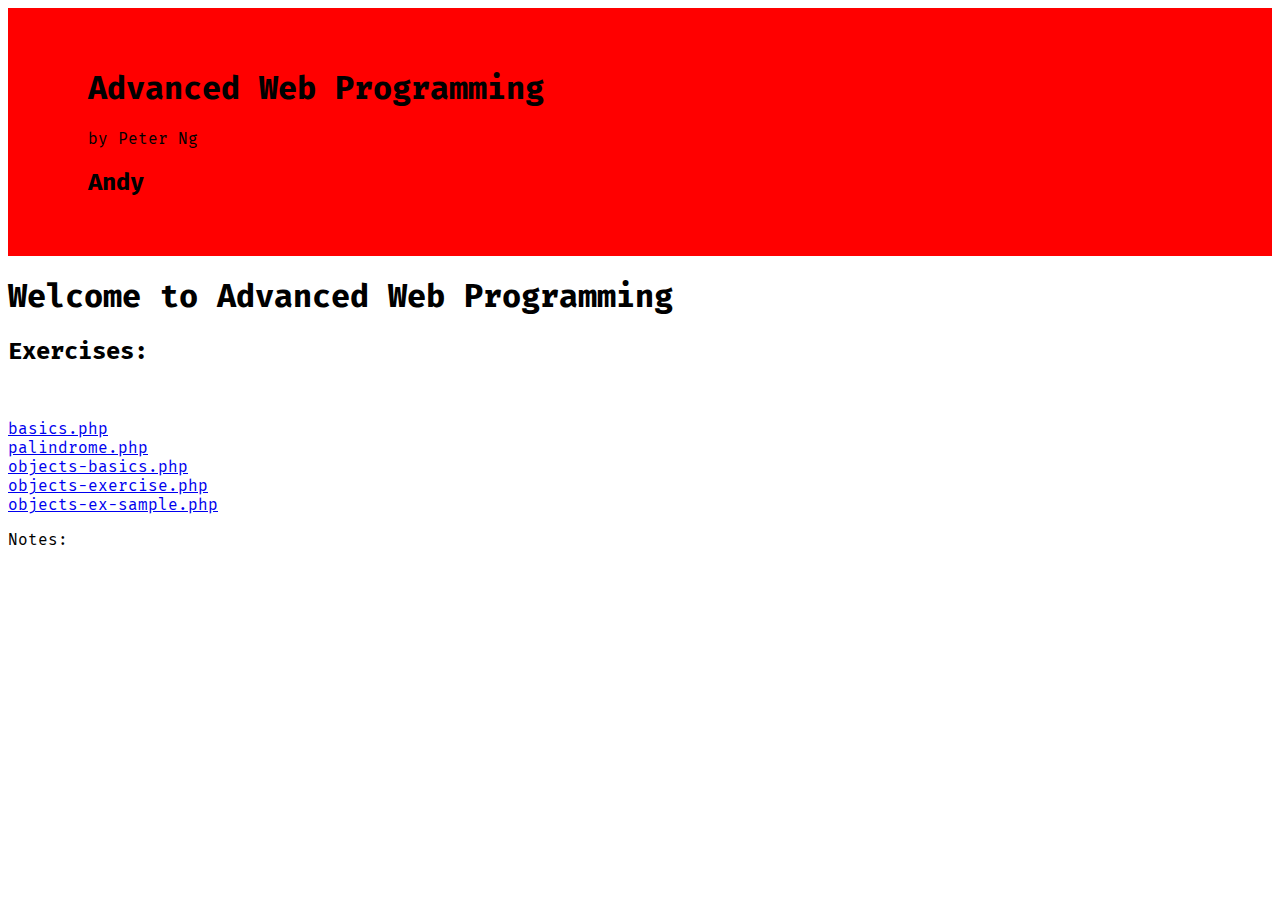
==== index.html @ 308a7c19 "Add files via upload" ====
<!DOCTYPE html>
<html lang="en">

<head>
  <meta charset="UTF-8">
  <meta name="viewport" content="width=device-width, initial-scale=1.0">
  <title>Advanced Web Programming</title>
  <link rel="preconnect" href="https://fonts.googleapis.com">
  <link rel="preconnect" href="https://fonts.gstatic.com" crossorigin>
  <link href="https://fonts.googleapis.com/css2?family=Fira+Mono:wght@400;500;700&display=swap" rel="stylesheet">
  <style>
    /* *{
            margin: 0;
            padding: 0;
            box-sizing: border-box;
        } */
    body {
      font-family: 'Fira Mono', monospace;
    }

    p a {
      display: block;
    }

    header {
      background-color: #ff0000;
      padding: 40px 80px;
    }
  </style>
</head>

<body>

  <header>
    <h1>Advanced Web Programming</h1>
    <!-- <h1>582-21F-VA</h1> -->
    <p>by Peter Ng</p>
    <h2>Andy</h2>
  </header>

  <h1>Welcome to <strong>Advanced Web Programming</strong></h1>
  <h2>Exercises:</h2><br>
  <p>
    <a href="/block3/block3-adv-web/demo/basics.php">basics.php</a>
    <a href="/block3/block3-adv-web/demo/palindrome.php">palindrome.php</a>
    <a href="/block3/block3-adv-web/demo/objects-basics.php">objects-basics.php</a>
    <a href="/block3/block3-adv-web/demo/objects-exercise.php">objects-exercise.php</a>
    <a href="/block3/block3-adv-web/demo/objects-ex-sample.php">objects-ex-sample.php</a>
  </p>



  <p>Notes:<br>

  </p>

</body>

</html>
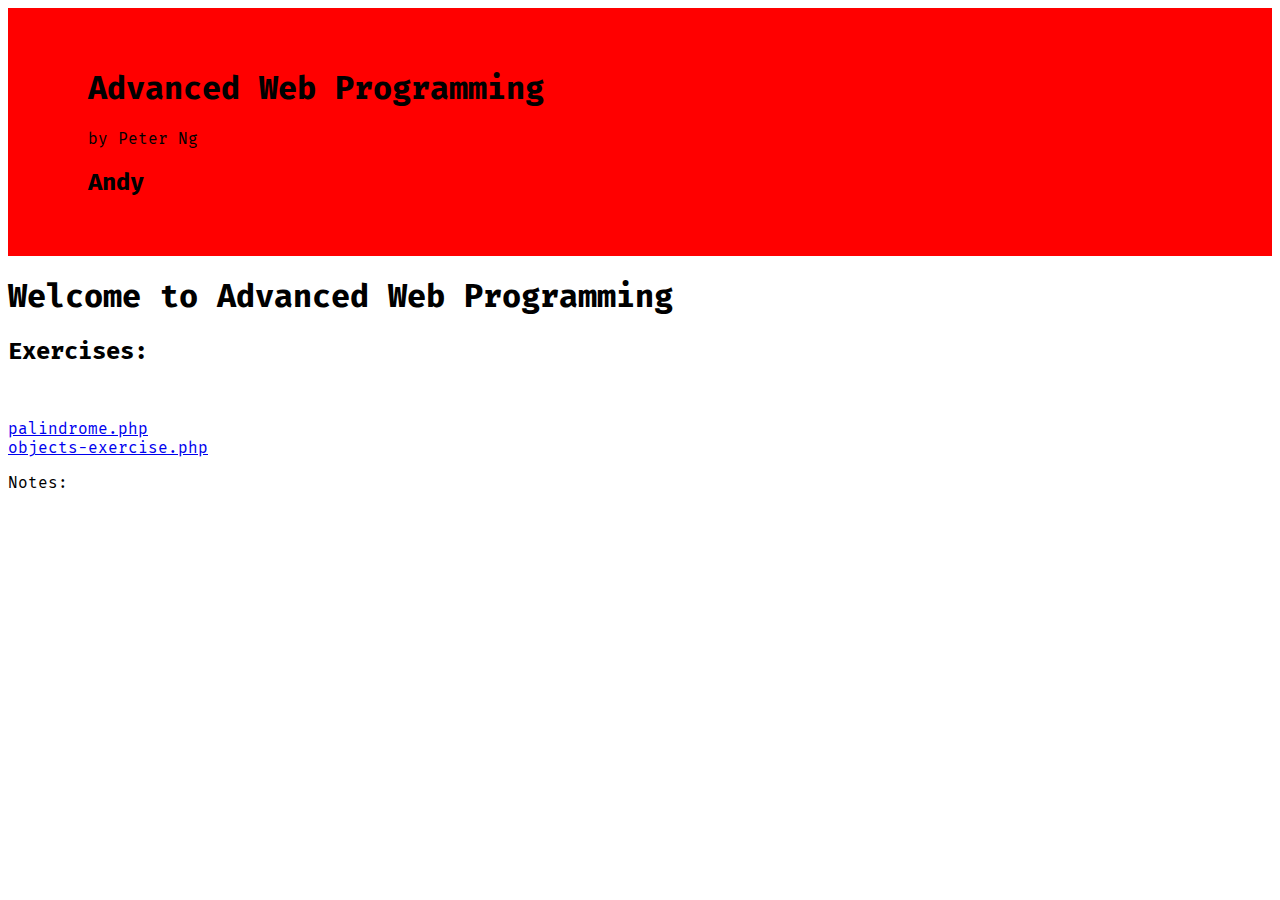
==== commit 892203d6: "update links" ====
--- a/index.html
+++ b/index.html
@@ -41,11 +41,10 @@
   <h1>Welcome to <strong>Advanced Web Programming</strong></h1>
   <h2>Exercises:</h2><br>
   <p>
-    <a href="/block3/block3-adv-web/demo/basics.php">basics.php</a>
-    <a href="/block3/block3-adv-web/demo/palindrome.php">palindrome.php</a>
-    <a href="/block3/block3-adv-web/demo/objects-basics.php">objects-basics.php</a>
-    <a href="/block3/block3-adv-web/demo/objects-exercise.php">objects-exercise.php</a>
-    <a href="/block3/block3-adv-web/demo/objects-ex-sample.php">objects-ex-sample.php</a>
+    
+    <a href="/block3-adv-web/exercises/palindrome.php">palindrome.php</a>
+    <a href="/block3-adv-web/exercises/objects-exercise.php">objects-exercise.php</a>
+    
   </p>
 
 
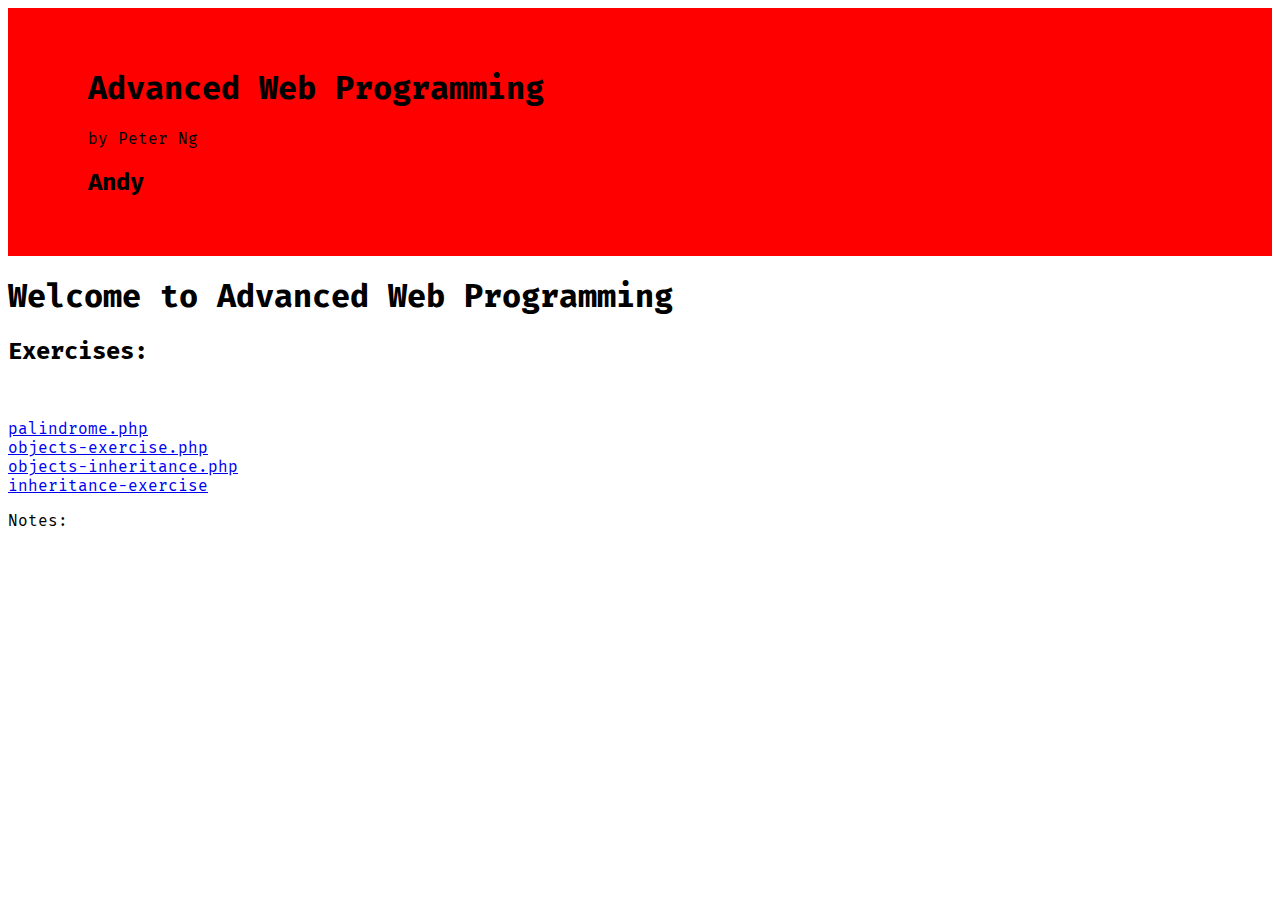
==== commit 1bdd4c7e: "added inheritance folder and file + notes" ====
--- a/index.html
+++ b/index.html
@@ -44,7 +44,8 @@
     
     <a href="/block3-adv-web/exercises/palindrome.php">palindrome.php</a>
     <a href="/block3-adv-web/exercises/objects-exercise.php">objects-exercise.php</a>
-    
+    <a href="/block3-adv-web/demo/objects-inherance.php">objects-inheritance.php</a>
+    <a href="/block3-adv-web/exercises/inheritance/inheritance.php">inheritance-exercise</a>
   </p>
 
 
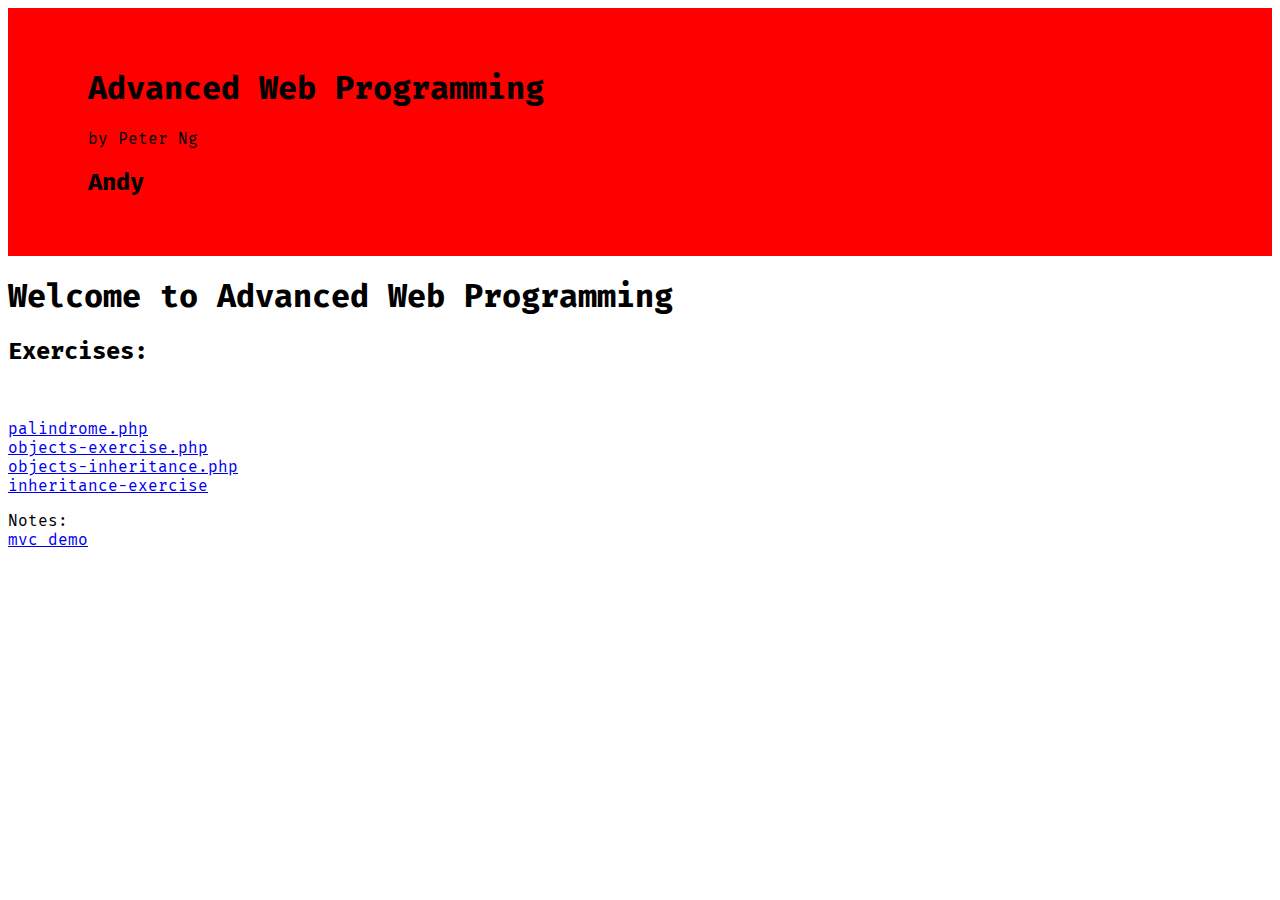
==== commit e49af43b: "added files" ====
--- a/index.html
+++ b/index.html
@@ -51,7 +51,7 @@
 
 
   <p>Notes:<br>
-
+    <a href="demo/mvc/index.php">mvc demo</a>
   </p>
 
 </body>
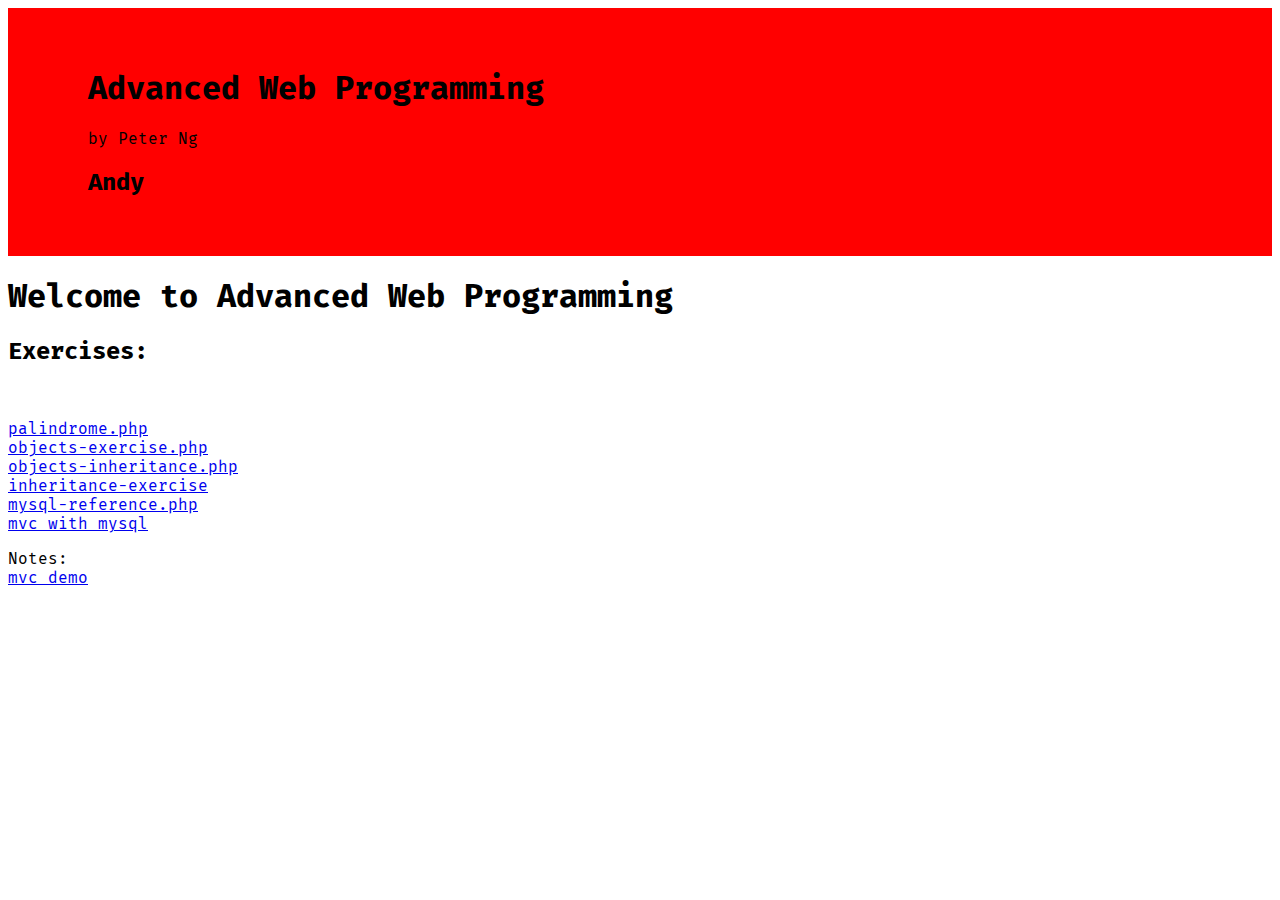
==== commit 776f7b07: "added link" ====
--- a/index.html
+++ b/index.html
@@ -46,6 +46,8 @@
     <a href="/block3-adv-web/exercises/objects-exercise.php">objects-exercise.php</a>
     <a href="/block3-adv-web/demo/objects-inherance.php">objects-inheritance.php</a>
     <a href="/block3-adv-web/exercises/inheritance/inheritance.php">inheritance-exercise</a>
+    <a href="/block3-adv-web/demo/mvc-mysql/mysql-reference.php">mysql-reference.php</a>
+    <a href="/block3-adv-web/demo/mvc-mysql/index.php">mvc with mysql</a>
   </p>
 
 
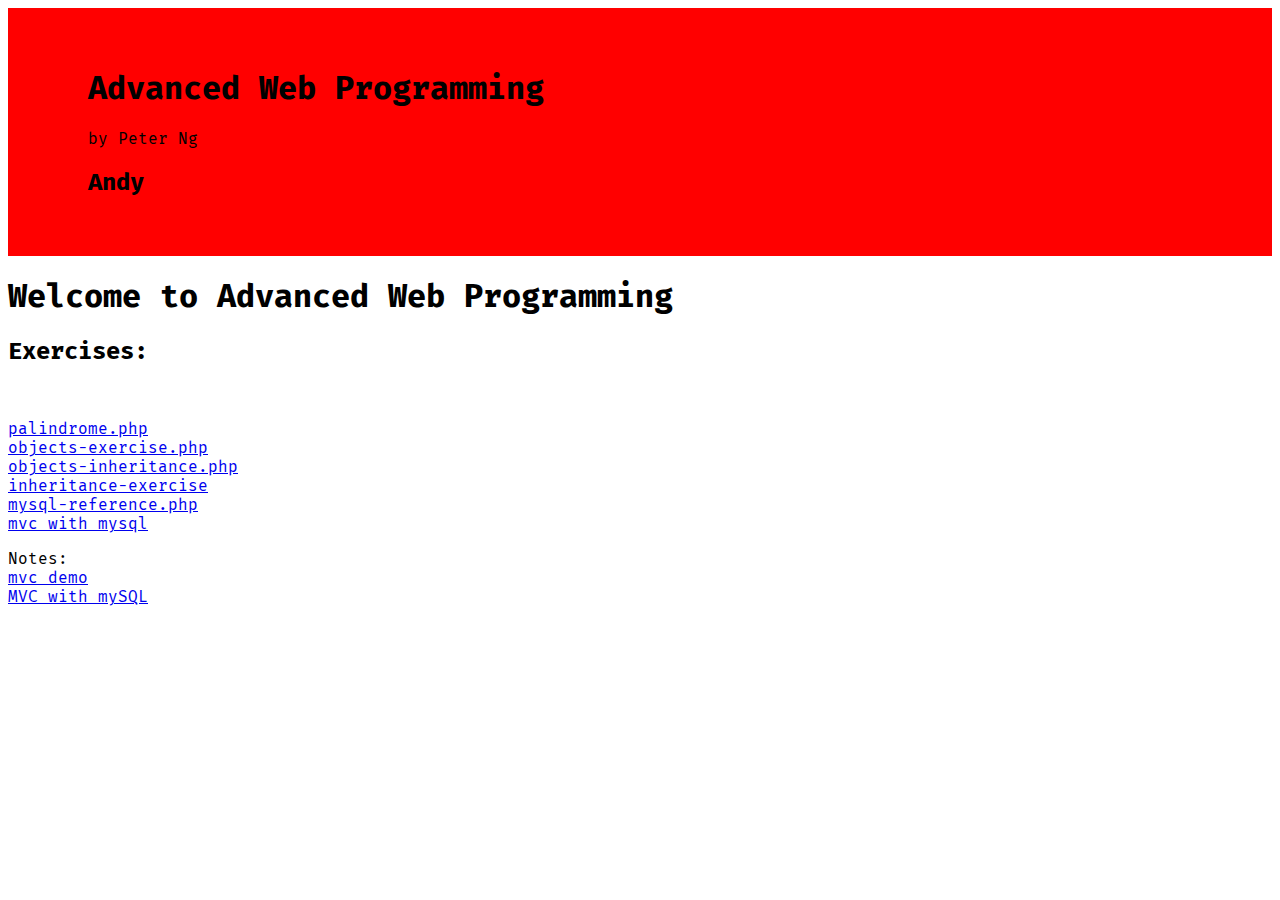
==== commit e7f2c942: "added and updated files" ====
--- a/index.html
+++ b/index.html
@@ -54,6 +54,7 @@
 
   <p>Notes:<br>
     <a href="demo/mvc/index.php">mvc demo</a>
+    <a href="demo/mvc-mysql/index.php">MVC with mySQL</a>
   </p>
 
 </body>
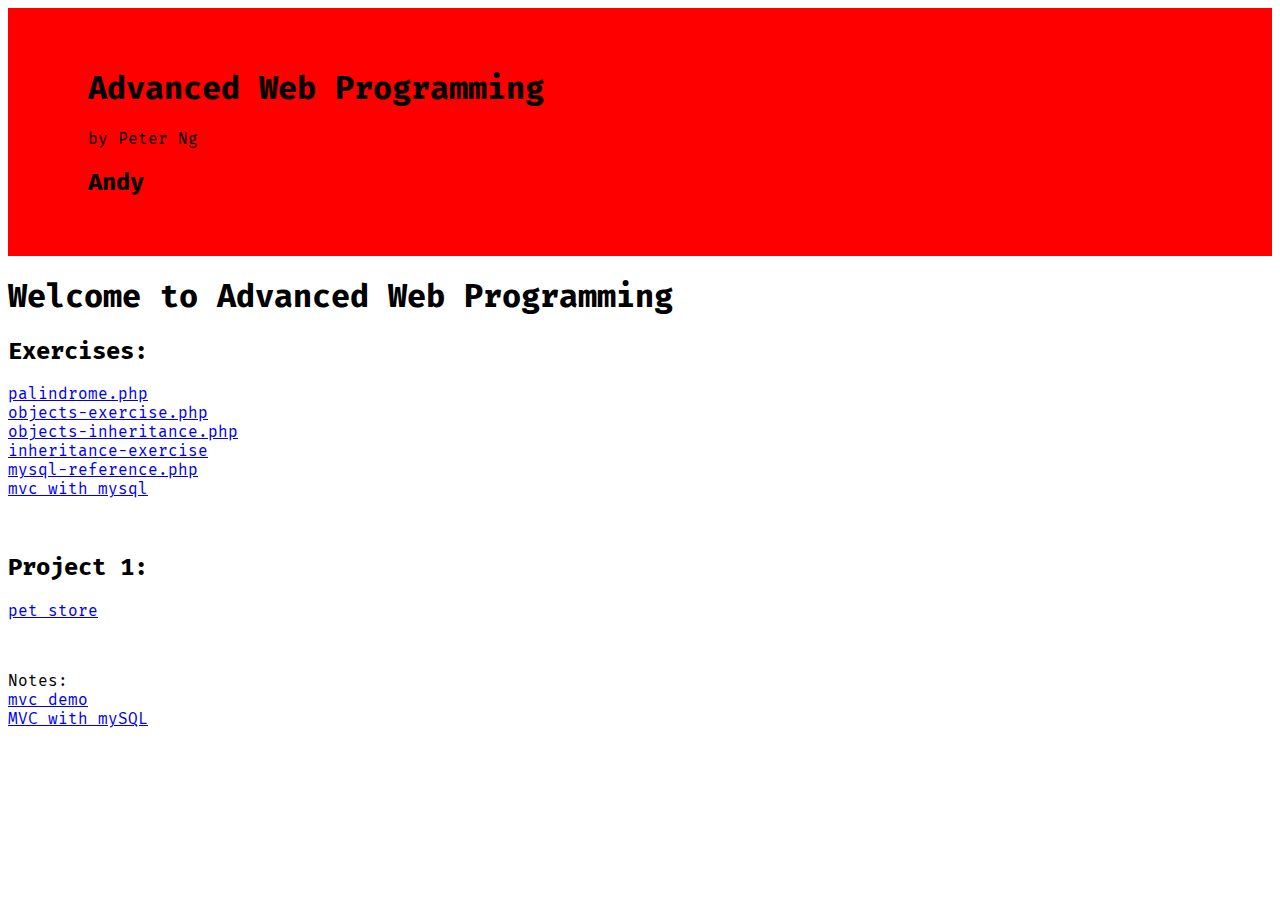
==== commit b5dee36b: "added files" ====
--- a/index.html
+++ b/index.html
@@ -39,7 +39,7 @@
   </header>
 
   <h1>Welcome to <strong>Advanced Web Programming</strong></h1>
-  <h2>Exercises:</h2><br>
+  <h2>Exercises:</h2>
   <p>
     
     <a href="/block3-adv-web/exercises/palindrome.php">palindrome.php</a>
@@ -50,9 +50,16 @@
     <a href="/block3-adv-web/demo/mvc-mysql/index.php">mvc with mysql</a>
   </p>
 
+  <br>
 
+  <h2>Project 1:</h2>
+  <p>
+    <a href="/block3-adv-web/project-1/index.php">pet store</a>
+  </p>
 
-  <p>Notes:<br>
+  <br>
+
+  <p>Notes:
     <a href="demo/mvc/index.php">mvc demo</a>
     <a href="demo/mvc-mysql/index.php">MVC with mySQL</a>
   </p>
